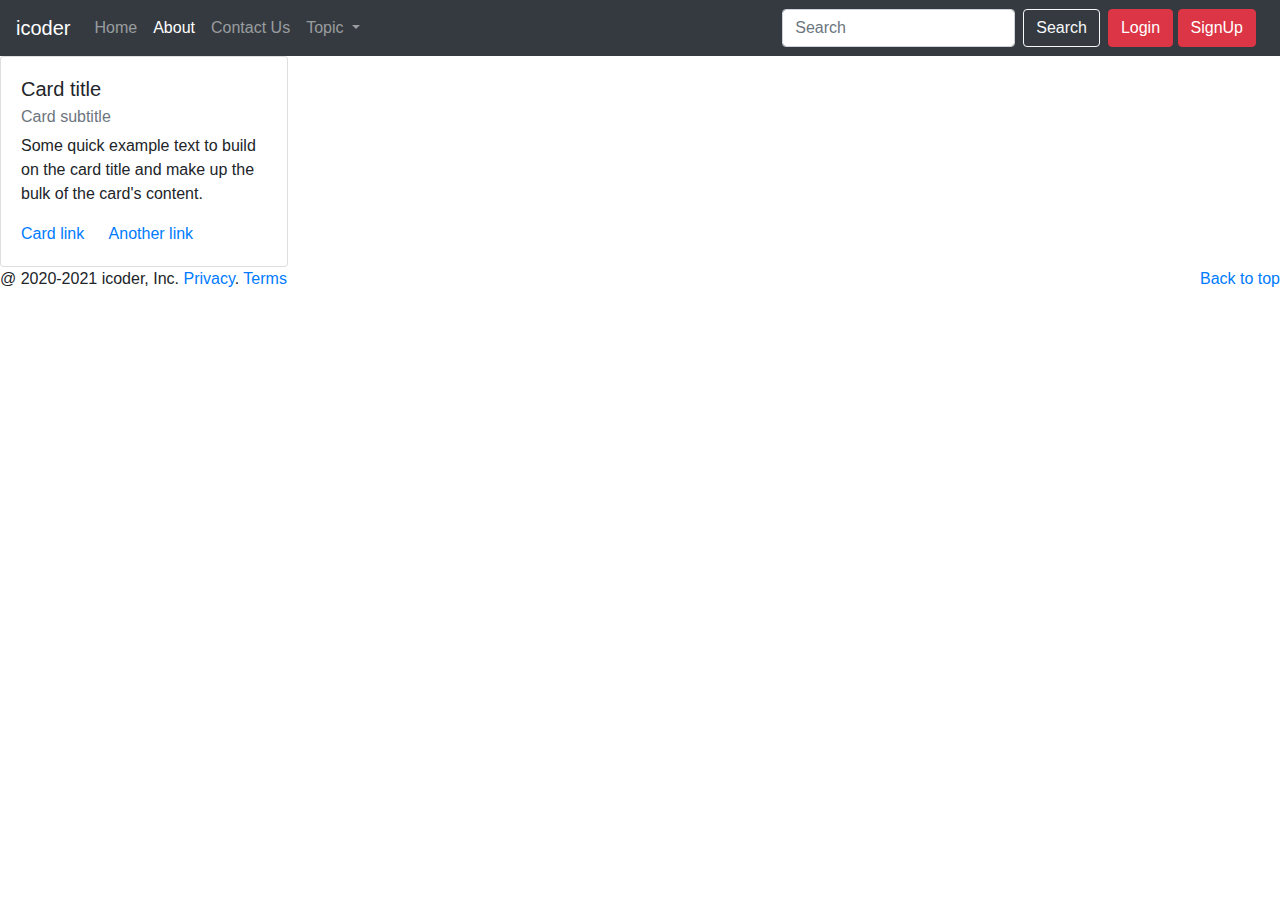
==== about.html @ 46b65a5d "Initial commit" ====
<!DOCTYPE html>
<html lang="en">
<head>
  <meta charset="UTF-8">
  <meta name="viewport" content="width=device-width, initial-scale=1.0">
  <link rel="stylesheet" href="https://cdn.jsdelivr.net/npm/bootstrap@4.0.0/dist/css/bootstrap.min.css"
  integrity="sha384-Gn5384xqQ1aoWXA+058RXPxPg6fy4IWvTNh0E263XmFcJlSAwiGgFAW/dAiS6JXm" crossorigin="anonymous">
  <title>About</title>
</head>
<body>
  <nav class="navbar navbar-expand-lg navbar-dark bg-dark">
    <a class="navbar-brand" href="#">icoder</a>
    <button class="navbar-toggler" type="button" data-toggle="collapse" data-target="#navbarSupportedContent"
      aria-controls="navbarSupportedContent" aria-expanded="false" aria-label="Toggle navigation">
      <span class="navbar-toggler-icon"></span>
    </button>

    <div class="collapse navbar-collapse" id="navbarSupportedContent">
      <ul class="navbar-nav mr-auto">
        <li class="nav-item">
          <a class="nav-link" href="/index.html">Home <span class="sr-only">(current)</span></a>
        </li>
        <li class="nav-item active">
          <a class="nav-link" href="/about.html">About</a>
        </li>
        <li class="nav-item">
          <a class="nav-link" href="/contact.html">Contact Us</a>
        </li>
        <li class="nav-item dropdown">
          <a class="nav-link dropdown-toggle" href="#" id="navbarDropdown" role="button" data-toggle="dropdown"
            aria-haspopup="true" aria-expanded="false">
            Topic
          </a>
          <div class="dropdown-menu" aria-labelledby="navbarDropdown">
            <a class="dropdown-item" href="#">Techlonogy</a>
            <a class="dropdown-item" href="#">Web development</a>
            <div class="dropdown-divider"></div>
            <a class="dropdown-item" href0="#">Support</a>
            <a class="dropdown-item" href0="#">Write for us </a>
          </div>

        </li>

      </ul>
      <form class="form-inline my-2 my-lg-0">
        <input class="form-control mr-sm-2" type="search" placeholder="Search" aria-label="Search">
        <button class="btn btn-outline-light my-2 my-sm-0" type="submit">Search</button>
      </form>
      <div class="mx-2">
          <button class="btn btn-danger"data-toggle="modal" data-target="#loginModal">Login</button>
          <button class="btn btn-danger"data-toggle="modal" data-target="#singupModal">SignUp</button>
        
        </div>
    </div>
  </nav>

  <div class="card" style="width: 18rem;">
    <div class="card-body">
      <h5 class="card-title">Card title</h5>
      <h6 class="card-subtitle mb-2 text-muted">Card subtitle</h6>
      <p class="card-text">Some quick example text to build on the card title and make up the bulk of the card's content.</p>
      <a href="#" class="card-link">Card link</a>
      <a href="#" class="card-link">Another link</a>
    </div>
  </div>
</body>
<footer class="cantainer">
  <p class="float-right"><a href="#">Back to top</a></p>
  <p>@ 2020-2021 icoder, Inc. <a href="#">Privacy</a>. <a href="#">Terms</a></p>
  </footer>
</html>
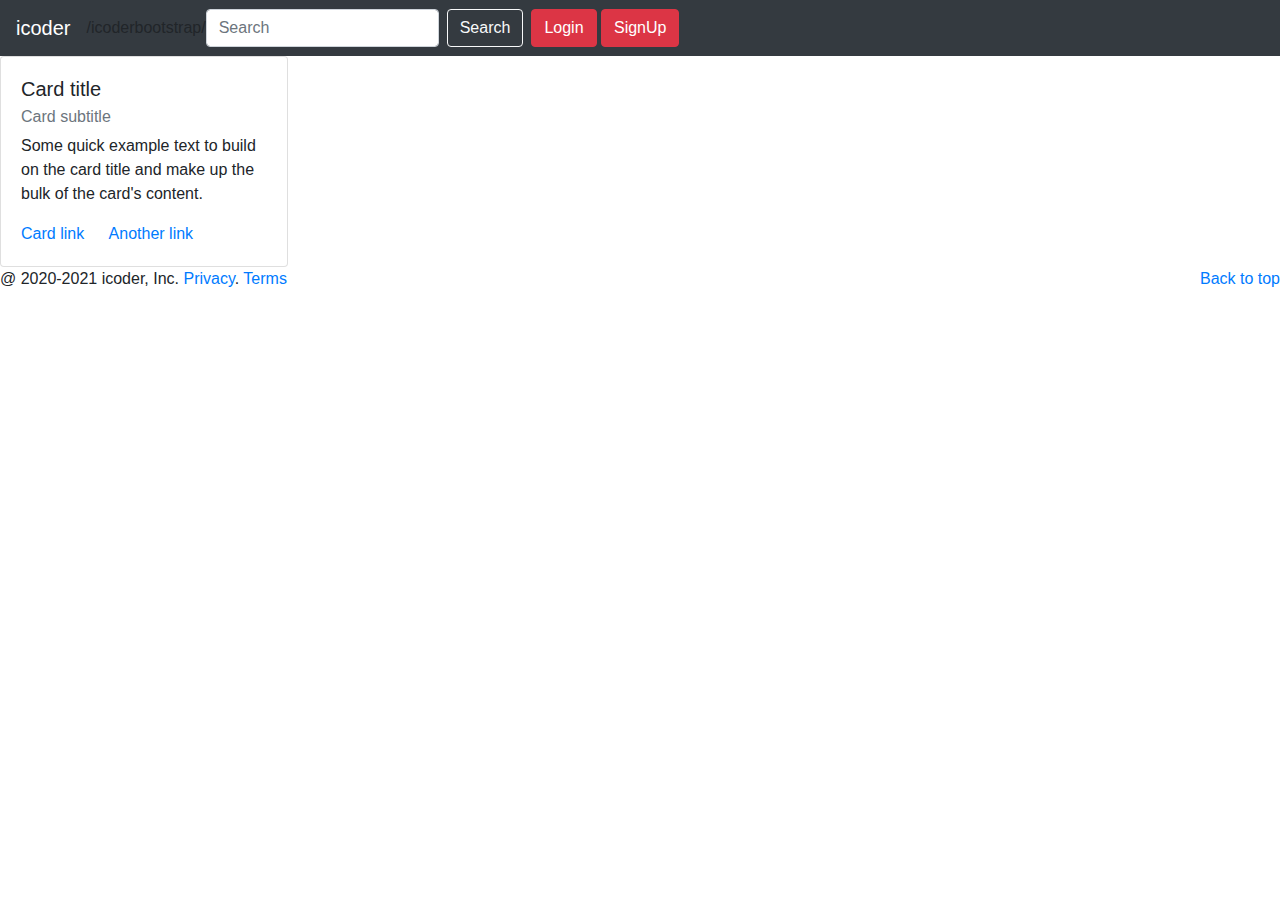
==== commit 8e61f709: "Update about.html" ====
--- a/about.html
+++ b/about.html
@@ -16,32 +16,7 @@
     </button>
 
     <div class="collapse navbar-collapse" id="navbarSupportedContent">
-      <ul class="navbar-nav mr-auto">
-        <li class="nav-item">
-          <a class="nav-link" href="/index.html">Home <span class="sr-only">(current)</span></a>
-        </li>
-        <li class="nav-item active">
-          <a class="nav-link" href="/about.html">About</a>
-        </li>
-        <li class="nav-item">
-          <a class="nav-link" href="/contact.html">Contact Us</a>
-        </li>
-        <li class="nav-item dropdown">
-          <a class="nav-link dropdown-toggle" href="#" id="navbarDropdown" role="button" data-toggle="dropdown"
-            aria-haspopup="true" aria-expanded="false">
-            Topic
-          </a>
-          <div class="dropdown-menu" aria-labelledby="navbarDropdown">
-            <a class="dropdown-item" href="#">Techlonogy</a>
-            <a class="dropdown-item" href="#">Web development</a>
-            <div class="dropdown-divider"></div>
-            <a class="dropdown-item" href0="#">Support</a>
-            <a class="dropdown-item" href0="#">Write for us </a>
-          </div>
-
-        </li>
-
-      </ul>
+      /icoderbootstrap/
       <form class="form-inline my-2 my-lg-0">
         <input class="form-control mr-sm-2" type="search" placeholder="Search" aria-label="Search">
         <button class="btn btn-outline-light my-2 my-sm-0" type="submit">Search</button>
